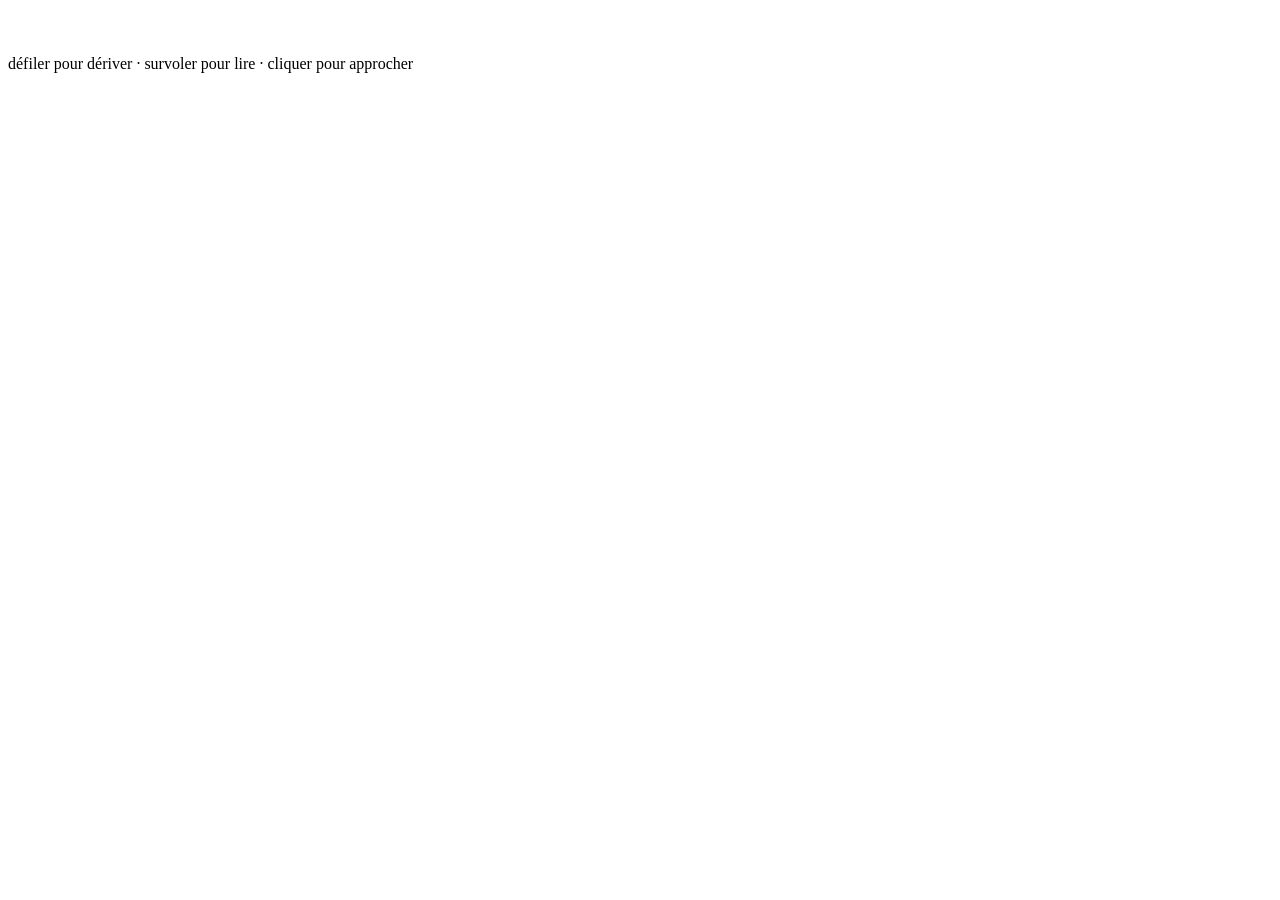
==== index.html @ cb18dd81 "Deploy static export to gh-pages Co-Authored-By: Claude Fable 5 <noreply@anthropic.com> Claude-Sessi" ====
<!DOCTYPE html><html lang="zh"><head><meta charSet="utf-8"/><meta name="viewport" content="width=device-width, initial-scale=1"/><link rel="stylesheet" href="/espace-semantique/_next/static/css/d3f685ac7aca8fc1.css" data-precedence="next"/><link rel="preload" as="script" fetchPriority="low" href="/espace-semantique/_next/static/chunks/webpack-f275b4e322c73167.js"/><script src="/espace-semantique/_next/static/chunks/fd9d1056-8ef33f5ef9456d1f.js" async=""></script><script src="/espace-semantique/_next/static/chunks/117-c351a0151c51074c.js" async=""></script><script src="/espace-semantique/_next/static/chunks/main-app-2d35749092e2e128.js" async=""></script><script src="/espace-semantique/_next/static/chunks/464-1c235c0758922bc3.js" async=""></script><script src="/espace-semantique/_next/static/chunks/app/page-64e7a3eca2fed14e.js" async=""></script><title>Espace Sémantique — Yuru Cui</title><meta name="description" content="崔裕茹的个人语义空间：法式复古未来主义的 3D 星云，学业、职场与 AI 实践悬浮为空间中的节点。"/><script src="/espace-semantique/_next/static/chunks/polyfills-42372ed130431b0a.js" noModule=""></script></head><body class="font-mono antialiased"><main class="fixed inset-0"><!--$!--><template data-dgst="BAILOUT_TO_CLIENT_SIDE_RENDERING"></template><!--/$--><div class="pointer-events-none fixed inset-0 z-20 select-none"><header class="absolute left-8 top-8" style="opacity:0;transform:translateY(-12px)"><h1 class="font-display text-xl tracking-vaste text-encre"></h1><p class="mt-2 font-mono text-[10px] tracking-air text-gris"> · Espace Sémantique</p></header><div class="absolute left-8 top-1/2 h-40 w-px -translate-y-1/2 bg-gris/25"><div class="w-px bg-encre/70 transition-[height] duration-300 ease-out" style="height:0%"></div></div><div class="absolute bottom-10 left-8"></div><nav class="pointer-events-auto absolute right-8 top-1/2 -translate-y-1/2"><ul class="flex flex-col items-end gap-7"></ul></nav><footer class="absolute bottom-10 left-1/2 -translate-x-1/2 text-center"><p class="font-display text-sm italic tracking-air text-gris"></p><p class="mt-4 font-mono text-[9px] uppercase tracking-vaste text-gris/70">défiler pour dériver · survoler pour lire · cliquer pour approcher</p><div class="mx-auto mt-4 hairline h-10"></div></footer><address class="pointer-events-auto absolute bottom-8 right-8 text-right not-italic" style="opacity:0"><p class="mt-1 space-x-4 font-mono text-[9px] tracking-air"></p></address></div></main><script src="/espace-semantique/_next/static/chunks/webpack-f275b4e322c73167.js" async=""></script><script>(self.__next_f=self.__next_f||[]).push([0]);self.__next_f.push([2,null])</script><script>self.__next_f.push([1,"1:HL[\"/espace-semantique/_next/static/css/d3f685ac7aca8fc1.css\",\"style\"]\n"])</script><script>self.__next_f.push([1,"2:I[2846,[],\"\"]\n5:I[4707,[],\"\"]\n6:I[6423,[],\"\"]\n8:I[1060,[],\"\"]\n9:[]\n0:[\"$\",\"$L2\",null,{\"buildId\":\"H1th6TQ-EmklzMHTpyM07\",\"assetPrefix\":\"/espace-semantique\",\"urlParts\":[\"\",\"\"],\"initialTree\":[\"\",{\"children\":[\"__PAGE__\",{}]},\"$undefined\",\"$undefined\",true],\"initialSeedData\":[\"\",{\"children\":[\"__PAGE__\",{},[[\"$L3\",\"$L4\",null],null],null]},[[[[\"$\",\"link\",\"0\",{\"rel\":\"stylesheet\",\"href\":\"/espace-semantique/_next/static/css/d3f685ac7aca8fc1.css\",\"precedence\":\"next\",\"crossOrigin\":\"$undefined\"}]],[\"$\",\"html\",null,{\"lang\":\"zh\",\"children\":[\"$\",\"body\",null,{\"className\":\"font-mono antialiased\",\"children\":[\"$\",\"$L5\",null,{\"parallelRouterKey\":\"children\",\"segmentPath\":[\"children\"],\"error\":\"$undefined\",\"errorStyles\":\"$undefined\",\"errorScripts\":\"$undefined\",\"template\":[\"$\",\"$L6\",null,{}],\"templateStyles\":\"$undefined\",\"templateScripts\":\"$undefined\",\"notFound\":[[\"$\",\"title\",null,{\"children\":\"404: This page could not be found.\"}],[\"$\",\"div\",null,{\"style\":{\"fontFamily\":\"system-ui,\\\"Segoe UI\\\",Roboto,Helvetica,Arial,sans-serif,\\\"Apple Color Emoji\\\",\\\"Segoe UI Emoji\\\"\",\"height\":\"100vh\",\"textAlign\":\"center\",\"display\":\"flex\",\"flexDirection\":\"column\",\"alignItems\":\"center\",\"justifyContent\":\"center\"},\"children\":[\"$\",\"div\",null,{\"children\":[[\"$\",\"style\",null,{\"dangerouslySetInnerHTML\":{\"__html\":\"body{color:#000;background:#fff;margin:0}.next-error-h1{border-right:1px solid rgba(0,0,0,.3)}@media (prefers-color-scheme:dark){body{color:#fff;background:#000}.next-error-h1{border-right:1px solid rgba(255,255,255,.3)}}\"}}],[\"$\",\"h1\",null,{\"className\":\"next-error-h1\",\"style\":{\"display\":\"inline-block\",\"margin\":\"0 20px 0 0\",\"padding\":\"0 23px 0 0\",\"fontSize\":24,\"fontWeight\":500,\"verticalAlign\":\"top\",\"lineHeight\":\"49px\"},\"children\":\"404\"}],[\"$\",\"div\",null,{\"style\":{\"display\":\"inline-block\"},\"children\":[\"$\",\"h2\",null,{\"style\":{\"fontSize\":14,\"fontWeight\":400,\"lineHeight\":\"49px\",\"margin\":0},\"children\":\"This page could not be found.\"}]}]]}]}]],\"notFoundStyles\":[]}]}]}]],null],null],\"couldBeIntercepted\":false,\"initialHead\":[null,\"$L7\"],\"globalErrorComponent\":"])</script><script>self.__next_f.push([1,"\"$8\",\"missingSlots\":\"$W9\"}]\n"])</script><script>self.__next_f.push([1,"a:I[6933,[\"464\",\"static/chunks/464-1c235c0758922bc3.js\",\"931\",\"static/chunks/app/page-64e7a3eca2fed14e.js\"],\"default\"]\n"])</script><script>self.__next_f.push([1,"4:[\"$\",\"$La\",null,{\"data\":{\"profile\":{\"name\":\"YURU CUI\",\"role\":\"Finance × Data × AI\",\"motto\":\"把履历放进一片语义星云\",\"email\":\"cytheria20021109@gmail.com\",\"linkedin\":\"https://linkedin.com/in/yuru-cui-677013296\",\"location\":\"Birmingham, UK · 青岛\"},\"sections\":[{\"id\":\"etudes\",\"index\":1,\"nom\":\"Études\",\"titre\":\"学业履历\",\"tagline\":\"从迪拜到伯明翰的坐标\",\"center\":[0,0,-6]},{\"id\":\"carriere\",\"index\":2,\"nom\":\"Parcours\",\"titre\":\"职场履历\",\"tagline\":\"财务 · 客户 · 投资的轨迹\",\"center\":[0.6,0.2,-22]},{\"id\":\"intelligence\",\"index\":3,\"nom\":\"Intelligence\",\"titre\":\"AI 应用\",\"tagline\":\"与模型协作的实践\",\"center\":[-0.4,0.3,-38]}],\"nodes\":[{\"id\":\"edu-master\",\"section\":\"etudes\",\"title\":\"硕士 · 伯明翰大学\",\"subtitle\":\"MSc International Business · Birmingham, UK\",\"period\":\"2025.09 – 2026.11\",\"details\":[\"预期以 Distinction 学位毕业，GPA 3.9\",\"International Business Data Analytics 71.9%（SQL · 数据可视化）\",\"Governance and Global Strategy 75% · International Strategy 75.9%\",\"以 Porter 五力、PESTEL、蓝海等战略框架完成跨国企业真实咨询案例\"],\"tags\":[\"Distinction\",\"国际商务\",\"数据分析\"],\"position\":[-2.2,0.9,-7.5],\"weight\":0.72},{\"id\":\"edu-bachelor\",\"section\":\"etudes\",\"title\":\"本科 · 伯明翰大学迪拜校区\",\"subtitle\":\"BSc Accounting and Finance (Hons) · Dubai, UAE\",\"period\":\"2021.09 – 2025.06\",\"details\":[\"会计与金融荣誉理学学士\",\"核心课程：高级公司金融、财务报告、审计、管理会计\",\"四年跨文化校园：在中东完成全英文商科训练\"],\"tags\":[\"会计\",\"金融\",\"跨文化\"],\"position\":[1.9,1.1,-9.2],\"weight\":0.64},{\"id\":\"edu-acca\",\"section\":\"etudes\",\"title\":\"ACCA · 职业资格\",\"subtitle\":\"10/13 门已通过 · 含 SBL 战略商业领袖\",\"period\":\"进行中\",\"details\":[\"已通过 10/13 门科目，包括 Strategic Business Leader (SBL)\",\"CFI 公司金融基础 · 财务分析与建模认证\",\"Excel 高级建模 · SQL · Bloomberg 终端\"],\"tags\":[\"ACCA\",\"CFI\",\"财务建模\"],\"position\":[0.4,-1.2,-10.6],\"weight\":0.56},{\"id\":\"edu-ambassador\",\"section\":\"etudes\",\"title\":\"学生大使 · 伯明翰大学\",\"subtitle\":\"内容策略 · 跨文化沟通\",\"period\":\"2026.01 – 至今\",\"details\":[\"独立策划并执行校方直播：脚本、制作到实时互动，单场稳定新增 500+ 关注\",\"线上开放日单场受众 1.4 万+、互动量 2.4 万+\",\"代表校方参与 20+ 国家/地区的国际招募活动，每周解答 50+ 咨询\"],\"tags\":[\"直播运营\",\"内容策略\"],\"position\":[-1.4,-0.5,-12],\"weight\":0.5},{\"id\":\"job-tricor\",\"section\":\"carriere\",\"title\":\"卓佳集团 Tricor Group\",\"subtitle\":\"会计与运营助理 · 北京\",\"period\":\"2024.06 – 2024.09\",\"details\":[\"承接 100+ 企业客户、3 个区域办公室的月度财务数据处理与对账\",\"为高级管理层搭建并维护 KPI 可视化仪表盘，将原始账目转化为决策依据\",\"重塑标准化对账 SOP，数据处理效率提升 20%，客户满意度 95%+\",\"高峰期发现 OA 系统关键故障：统筹 IT / 财务 / 运营三方设计应急工作流，实现零中断\"],\"tags\":[\"财务对账\",\"流程优化\",\"跨团队协作\"],\"position\":[-1.7999999999999998,1,-23.2],\"weight\":0.7},{\"id\":\"job-picc\",\"section\":\"carriere\",\"title\":\"中国人保财险 PICC\",\"subtitle\":\"市场与客户拓展实习生 · 青岛\",\"period\":\"2023.06 – 2023.08\",\"details\":[\"日均 300+ 客户外呼，销售转化率位列公司前 3%（成交率 10%）\",\"拆解细分客群购买行为，输出差异化精准营销策略，被公司采纳为最佳实践\",\"活动运营成本降低 15%，满意度维持 90%+，重点客户续保率达 30%\",\"独立负责年终客户活动端到端管理：预算、资源协调、现场落地\"],\"tags\":[\"客户策略\",\"销售转化\",\"活动统筹\"],\"position\":[2.7,-0.39999999999999997,-25],\"weight\":0.62},{\"id\":\"job-citic\",\"section\":\"carriere\",\"title\":\"中信证券「新财富」夏令营\",\"subtitle\":\"股票研究与组合策略 · 团队负责人\",\"period\":\"2021.07\",\"details\":[\"以模拟 ¥1000 万私行资金为高净值客户设计公募 + 股票组合策略\",\"带领 5 人团队完成结构化投资路演，在全部参赛组中排名第一\",\"深入分析中国私人财富行业，按信托与流动性偏好输出客户分层配置方案\"],\"tags\":[\"股票研究\",\"组合构建\",\"路演第一\"],\"position\":[0,1.5999999999999999,-26.8],\"weight\":0.6},{\"id\":\"job-investing\",\"section\":\"carriere\",\"title\":\"个人投资 · A 股与美股\",\"subtitle\":\"四年实盘 · 自建行业动量追踪器\",\"period\":\"2021 – 至今\",\"details\":[\"4+ 年横跨中美市场的个人股票投资，年化收益 10–15%\",\"自建行业板块动量追踪体系，辅助仓位与节奏决策\",\"持续关注消费金融中的 ESG 议题与市场动力学\"],\"tags\":[\"实盘投资\",\"动量模型\",\"ESG\"],\"position\":[1.5,-1.1,-28.2],\"weight\":0.54},{\"id\":\"job-consulting\",\"section\":\"carriere\",\"title\":\"独立学术咨询\",\"subtitle\":\"硕士论文指导 · 远程\",\"period\":\"2025.05 – 2025.08\",\"details\":[\"指导硕士生完成抖音直播电商的内容设计与用户体验研究\",\"提供研究框架、视觉语法与平台逻辑理论建议，论文以原创性与深度胜出\"],\"tags\":[\"研究方法\",\"直播电商\"],\"position\":[-1.2000000000000002,0,-29.4],\"weight\":0.46},{\"id\":\"ai-gateway\",\"section\":\"intelligence\",\"title\":\"多模型协作网关\",\"subtitle\":\"Cherry Studio · API 集成\",\"period\":\"长期实践\",\"details\":[\"独立部署并配置多模型协作网关，按任务在多个 LLM 之间路由\",\"建立高密度信息处理的决策流工作站，支撑全数字化文档管理体系\",\"形成个人的模型选型逻辑：能力、成本与场景的三维权衡\"],\"tags\":[\"LLM\",\"Cherry Studio\",\"多模型\"],\"position\":[-2.4,1.3,-39.4],\"weight\":0.68},{\"id\":\"ai-workflow\",\"section\":\"intelligence\",\"title\":\"自动化工作流\",\"subtitle\":\"AI workflow design · 流程再造\",\"period\":\"持续迭代\",\"details\":[\"以 AI 工作流替代手工环节：自动化原型验证 → 流程固化\",\"在卓佳的对账实践中识别手工瓶颈，形成「先诊断、再自动化」的方法论\",\"数字化 campaign 策略：数据追踪 → 分群 → 内容分发的闭环\"],\"tags\":[\"Automation\",\"流程再造\"],\"position\":[1.4,0.7,-41.4],\"weight\":0.6},{\"id\":\"ai-content\",\"section\":\"intelligence\",\"title\":\"AI 辅助内容生产\",\"subtitle\":\"直播脚本 · 视频剪辑\",\"period\":\"2026 – 至今\",\"details\":[\"以 Cherry Studio 与 API 集成探索 AI 辅助的视频剪辑与脚本优化\",\"应用于校方直播 campaign：从脚本生成到投放策略的 AI 协作链路\",\"单场直播稳定新增 500+ 关注的内容方法论\"],\"tags\":[\"内容生产\",\"直播\"],\"position\":[-0.2,-0.8,-43.2],\"weight\":0.56},{\"id\":\"ai-dev\",\"section\":\"intelligence\",\"title\":\"AI 辅助开发\",\"subtitle\":\"Claude Code · GitHub · Prompt Engineering\",\"period\":\"进行中\",\"details\":[\"与 Claude Code 结对搭建本站：Next.js + React Three Fiber 的 3D 语义空间\",\"结构化 Prompt 设计：把抽象美学词汇翻译为可执行的工程语言\",\"GitHub 全流程管理：分支、提交与持续迭代\"],\"tags\":[\"Claude Code\",\"Prompt\",\"本站\"],\"position\":[-1.6,0.5,-44.8],\"weight\":0.58},{\"id\":\"ai-finance\",\"section\":\"intelligence\",\"title\":\"AI × 金融的交汇\",\"subtitle\":\"Fintech · AI 增强财务分析\",\"period\":\"方向\",\"details\":[\"在课程中探索 AI 驱动的商业决策框架，应用于真实国际商务案例\",\"目标坐标：金融科技产品策略 · AI 增强财务分析 · 数字化转型咨询\",\"相信下一代分析师的工作台：Bloomberg 在左，LLM 在右\"],\"tags\":[\"Fintech\",\"数字化转型\"],\"position\":[0.6,1.8,-45.8],\"weight\":0.5}]}}]\n"])</script><script>self.__next_f.push([1,"7:[[\"$\",\"meta\",\"0\",{\"name\":\"viewport\",\"content\":\"width=device-width, initial-scale=1\"}],[\"$\",\"meta\",\"1\",{\"charSet\":\"utf-8\"}],[\"$\",\"title\",\"2\",{\"children\":\"Espace Sémantique — Yuru Cui\"}],[\"$\",\"meta\",\"3\",{\"name\":\"description\",\"content\":\"崔裕茹的个人语义空间：法式复古未来主义的 3D 星云，学业、职场与 AI 实践悬浮为空间中的节点。\"}]]\n3:null\n"])</script></body></html>
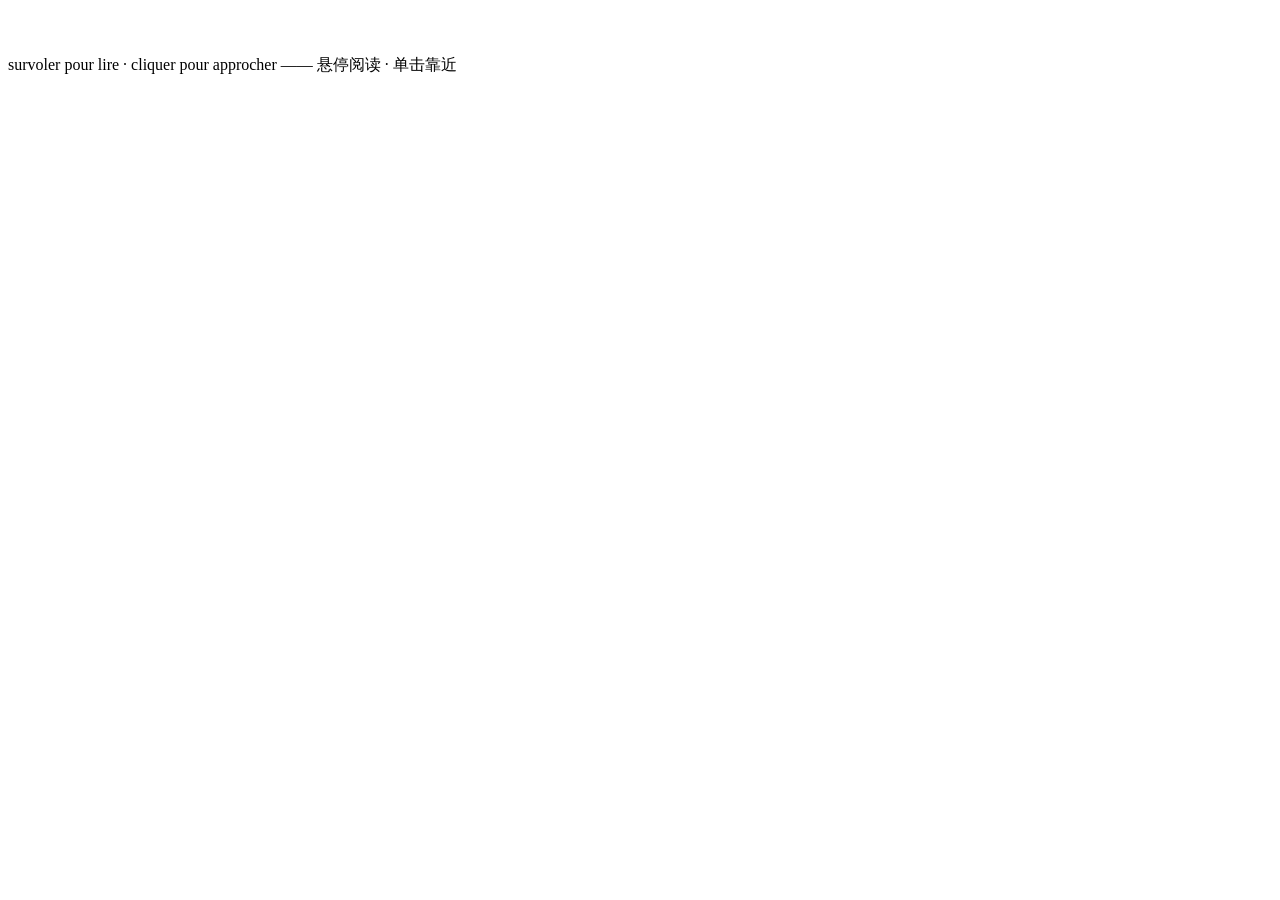
==== commit c05a0e8b: "deploy: 30dbf4977fc69662abb9169e157cce6f510174fc" ====
--- a/index.html
+++ b/index.html
@@ -1 +1 @@
-<!DOCTYPE html><html lang="zh"><head><meta charSet="utf-8"/><meta name="viewport" content="width=device-width, initial-scale=1"/><link rel="stylesheet" href="/espace-semantique/_next/static/css/d3f685ac7aca8fc1.css" data-precedence="next"/><link rel="preload" as="script" fetchPriority="low" href="/espace-semantique/_next/static/chunks/webpack-f275b4e322c73167.js"/><script src="/espace-semantique/_next/static/chunks/fd9d1056-8ef33f5ef9456d1f.js" async=""></script><script src="/espace-semantique/_next/static/chunks/117-c351a0151c51074c.js" async=""></script><script src="/espace-semantique/_next/static/chunks/main-app-2d35749092e2e128.js" async=""></script><script src="/espace-semantique/_next/static/chunks/464-1c235c0758922bc3.js" async=""></script><script src="/espace-semantique/_next/static/chunks/app/page-64e7a3eca2fed14e.js" async=""></script><title>Espace Sémantique — Yuru Cui</title><meta name="description" content="崔裕茹的个人语义空间：法式复古未来主义的 3D 星云，学业、职场与 AI 实践悬浮为空间中的节点。"/><script src="/espace-semantique/_next/static/chunks/polyfills-42372ed130431b0a.js" noModule=""></script></head><body class="font-mono antialiased"><main class="fixed inset-0"><!--$!--><template data-dgst="BAILOUT_TO_CLIENT_SIDE_RENDERING"></template><!--/$--><div class="pointer-events-none fixed inset-0 z-20 select-none"><header class="absolute left-8 top-8" style="opacity:0;transform:translateY(-12px)"><h1 class="font-display text-xl tracking-vaste text-encre"></h1><p class="mt-2 font-mono text-[10px] tracking-air text-gris"> · Espace Sémantique</p></header><div class="absolute left-8 top-1/2 h-40 w-px -translate-y-1/2 bg-gris/25"><div class="w-px bg-encre/70 transition-[height] duration-300 ease-out" style="height:0%"></div></div><div class="absolute bottom-10 left-8"></div><nav class="pointer-events-auto absolute right-8 top-1/2 -translate-y-1/2"><ul class="flex flex-col items-end gap-7"></ul></nav><footer class="absolute bottom-10 left-1/2 -translate-x-1/2 text-center"><p class="font-display text-sm italic tracking-air text-gris"></p><p class="mt-4 font-mono text-[9px] uppercase tracking-vaste text-gris/70">défiler pour dériver · survoler pour lire · cliquer pour approcher</p><div class="mx-auto mt-4 hairline h-10"></div></footer><address class="pointer-events-auto absolute bottom-8 right-8 text-right not-italic" style="opacity:0"><p class="mt-1 space-x-4 font-mono text-[9px] tracking-air"></p></address></div></main><script src="/espace-semantique/_next/static/chunks/webpack-f275b4e322c73167.js" async=""></script><script>(self.__next_f=self.__next_f||[]).push([0]);self.__next_f.push([2,null])</script><script>self.__next_f.push([1,"1:HL[\"/espace-semantique/_next/static/css/d3f685ac7aca8fc1.css\",\"style\"]\n"])</script><script>self.__next_f.push([1,"2:I[2846,[],\"\"]\n5:I[4707,[],\"\"]\n6:I[6423,[],\"\"]\n8:I[1060,[],\"\"]\n9:[]\n0:[\"$\",\"$L2\",null,{\"buildId\":\"H1th6TQ-EmklzMHTpyM07\",\"assetPrefix\":\"/espace-semantique\",\"urlParts\":[\"\",\"\"],\"initialTree\":[\"\",{\"children\":[\"__PAGE__\",{}]},\"$undefined\",\"$undefined\",true],\"initialSeedData\":[\"\",{\"children\":[\"__PAGE__\",{},[[\"$L3\",\"$L4\",null],null],null]},[[[[\"$\",\"link\",\"0\",{\"rel\":\"stylesheet\",\"href\":\"/espace-semantique/_next/static/css/d3f685ac7aca8fc1.css\",\"precedence\":\"next\",\"crossOrigin\":\"$undefined\"}]],[\"$\",\"html\",null,{\"lang\":\"zh\",\"children\":[\"$\",\"body\",null,{\"className\":\"font-mono antialiased\",\"children\":[\"$\",\"$L5\",null,{\"parallelRouterKey\":\"children\",\"segmentPath\":[\"children\"],\"error\":\"$undefined\",\"errorStyles\":\"$undefined\",\"errorScripts\":\"$undefined\",\"template\":[\"$\",\"$L6\",null,{}],\"templateStyles\":\"$undefined\",\"templateScripts\":\"$undefined\",\"notFound\":[[\"$\",\"title\",null,{\"children\":\"404: This page could not be found.\"}],[\"$\",\"div\",null,{\"style\":{\"fontFamily\":\"system-ui,\\\"Segoe UI\\\",Roboto,Helvetica,Arial,sans-serif,\\\"Apple Color Emoji\\\",\\\"Segoe UI Emoji\\\"\",\"height\":\"100vh\",\"textAlign\":\"center\",\"display\":\"flex\",\"flexDirection\":\"column\",\"alignItems\":\"center\",\"justifyContent\":\"center\"},\"children\":[\"$\",\"div\",null,{\"children\":[[\"$\",\"style\",null,{\"dangerouslySetInnerHTML\":{\"__html\":\"body{color:#000;background:#fff;margin:0}.next-error-h1{border-right:1px solid rgba(0,0,0,.3)}@media (prefers-color-scheme:dark){body{color:#fff;background:#000}.next-error-h1{border-right:1px solid rgba(255,255,255,.3)}}\"}}],[\"$\",\"h1\",null,{\"className\":\"next-error-h1\",\"style\":{\"display\":\"inline-block\",\"margin\":\"0 20px 0 0\",\"padding\":\"0 23px 0 0\",\"fontSize\":24,\"fontWeight\":500,\"verticalAlign\":\"top\",\"lineHeight\":\"49px\"},\"children\":\"404\"}],[\"$\",\"div\",null,{\"style\":{\"display\":\"inline-block\"},\"children\":[\"$\",\"h2\",null,{\"style\":{\"fontSize\":14,\"fontWeight\":400,\"lineHeight\":\"49px\",\"margin\":0},\"children\":\"This page could not be found.\"}]}]]}]}]],\"notFoundStyles\":[]}]}]}]],null],null],\"couldBeIntercepted\":false,\"initialHead\":[null,\"$L7\"],\"globalErrorComponent\":"])</script><script>self.__next_f.push([1,"\"$8\",\"missingSlots\":\"$W9\"}]\n"])</script><script>self.__next_f.push([1,"a:I[6933,[\"464\",\"static/chunks/464-1c235c0758922bc3.js\",\"931\",\"static/chunks/app/page-64e7a3eca2fed14e.js\"],\"default\"]\n"])</script><script>self.__next_f.push([1,"4:[\"$\",\"$La\",null,{\"data\":{\"profile\":{\"name\":\"YURU CUI\",\"role\":\"Finance × Data × AI\",\"motto\":\"把履历放进一片语义星云\",\"email\":\"cytheria20021109@gmail.com\",\"linkedin\":\"https://linkedin.com/in/yuru-cui-677013296\",\"location\":\"Birmingham, UK · 青岛\"},\"sections\":[{\"id\":\"etudes\",\"index\":1,\"nom\":\"Études\",\"titre\":\"学业履历\",\"tagline\":\"从迪拜到伯明翰的坐标\",\"center\":[0,0,-6]},{\"id\":\"carriere\",\"index\":2,\"nom\":\"Parcours\",\"titre\":\"职场履历\",\"tagline\":\"财务 · 客户 · 投资的轨迹\",\"center\":[0.6,0.2,-22]},{\"id\":\"intelligence\",\"index\":3,\"nom\":\"Intelligence\",\"titre\":\"AI 应用\",\"tagline\":\"与模型协作的实践\",\"center\":[-0.4,0.3,-38]}],\"nodes\":[{\"id\":\"edu-master\",\"section\":\"etudes\",\"title\":\"硕士 · 伯明翰大学\",\"subtitle\":\"MSc International Business · Birmingham, UK\",\"period\":\"2025.09 – 2026.11\",\"details\":[\"预期以 Distinction 学位毕业，GPA 3.9\",\"International Business Data Analytics 71.9%（SQL · 数据可视化）\",\"Governance and Global Strategy 75% · International Strategy 75.9%\",\"以 Porter 五力、PESTEL、蓝海等战略框架完成跨国企业真实咨询案例\"],\"tags\":[\"Distinction\",\"国际商务\",\"数据分析\"],\"position\":[-2.2,0.9,-7.5],\"weight\":0.72},{\"id\":\"edu-bachelor\",\"section\":\"etudes\",\"title\":\"本科 · 伯明翰大学迪拜校区\",\"subtitle\":\"BSc Accounting and Finance (Hons) · Dubai, UAE\",\"period\":\"2021.09 – 2025.06\",\"details\":[\"会计与金融荣誉理学学士\",\"核心课程：高级公司金融、财务报告、审计、管理会计\",\"四年跨文化校园：在中东完成全英文商科训练\"],\"tags\":[\"会计\",\"金融\",\"跨文化\"],\"position\":[1.9,1.1,-9.2],\"weight\":0.64},{\"id\":\"edu-acca\",\"section\":\"etudes\",\"title\":\"ACCA · 职业资格\",\"subtitle\":\"10/13 门已通过 · 含 SBL 战略商业领袖\",\"period\":\"进行中\",\"details\":[\"已通过 10/13 门科目，包括 Strategic Business Leader (SBL)\",\"CFI 公司金融基础 · 财务分析与建模认证\",\"Excel 高级建模 · SQL · Bloomberg 终端\"],\"tags\":[\"ACCA\",\"CFI\",\"财务建模\"],\"position\":[0.4,-1.2,-10.6],\"weight\":0.56},{\"id\":\"edu-ambassador\",\"section\":\"etudes\",\"title\":\"学生大使 · 伯明翰大学\",\"subtitle\":\"内容策略 · 跨文化沟通\",\"period\":\"2026.01 – 至今\",\"details\":[\"独立策划并执行校方直播：脚本、制作到实时互动，单场稳定新增 500+ 关注\",\"线上开放日单场受众 1.4 万+、互动量 2.4 万+\",\"代表校方参与 20+ 国家/地区的国际招募活动，每周解答 50+ 咨询\"],\"tags\":[\"直播运营\",\"内容策略\"],\"position\":[-1.4,-0.5,-12],\"weight\":0.5},{\"id\":\"job-tricor\",\"section\":\"carriere\",\"title\":\"卓佳集团 Tricor Group\",\"subtitle\":\"会计与运营助理 · 北京\",\"period\":\"2024.06 – 2024.09\",\"details\":[\"承接 100+ 企业客户、3 个区域办公室的月度财务数据处理与对账\",\"为高级管理层搭建并维护 KPI 可视化仪表盘，将原始账目转化为决策依据\",\"重塑标准化对账 SOP，数据处理效率提升 20%，客户满意度 95%+\",\"高峰期发现 OA 系统关键故障：统筹 IT / 财务 / 运营三方设计应急工作流，实现零中断\"],\"tags\":[\"财务对账\",\"流程优化\",\"跨团队协作\"],\"position\":[-1.7999999999999998,1,-23.2],\"weight\":0.7},{\"id\":\"job-picc\",\"section\":\"carriere\",\"title\":\"中国人保财险 PICC\",\"subtitle\":\"市场与客户拓展实习生 · 青岛\",\"period\":\"2023.06 – 2023.08\",\"details\":[\"日均 300+ 客户外呼，销售转化率位列公司前 3%（成交率 10%）\",\"拆解细分客群购买行为，输出差异化精准营销策略，被公司采纳为最佳实践\",\"活动运营成本降低 15%，满意度维持 90%+，重点客户续保率达 30%\",\"独立负责年终客户活动端到端管理：预算、资源协调、现场落地\"],\"tags\":[\"客户策略\",\"销售转化\",\"活动统筹\"],\"position\":[2.7,-0.39999999999999997,-25],\"weight\":0.62},{\"id\":\"job-citic\",\"section\":\"carriere\",\"title\":\"中信证券「新财富」夏令营\",\"subtitle\":\"股票研究与组合策略 · 团队负责人\",\"period\":\"2021.07\",\"details\":[\"以模拟 ¥1000 万私行资金为高净值客户设计公募 + 股票组合策略\",\"带领 5 人团队完成结构化投资路演，在全部参赛组中排名第一\",\"深入分析中国私人财富行业，按信托与流动性偏好输出客户分层配置方案\"],\"tags\":[\"股票研究\",\"组合构建\",\"路演第一\"],\"position\":[0,1.5999999999999999,-26.8],\"weight\":0.6},{\"id\":\"job-investing\",\"section\":\"carriere\",\"title\":\"个人投资 · A 股与美股\",\"subtitle\":\"四年实盘 · 自建行业动量追踪器\",\"period\":\"2021 – 至今\",\"details\":[\"4+ 年横跨中美市场的个人股票投资，年化收益 10–15%\",\"自建行业板块动量追踪体系，辅助仓位与节奏决策\",\"持续关注消费金融中的 ESG 议题与市场动力学\"],\"tags\":[\"实盘投资\",\"动量模型\",\"ESG\"],\"position\":[1.5,-1.1,-28.2],\"weight\":0.54},{\"id\":\"job-consulting\",\"section\":\"carriere\",\"title\":\"独立学术咨询\",\"subtitle\":\"硕士论文指导 · 远程\",\"period\":\"2025.05 – 2025.08\",\"details\":[\"指导硕士生完成抖音直播电商的内容设计与用户体验研究\",\"提供研究框架、视觉语法与平台逻辑理论建议，论文以原创性与深度胜出\"],\"tags\":[\"研究方法\",\"直播电商\"],\"position\":[-1.2000000000000002,0,-29.4],\"weight\":0.46},{\"id\":\"ai-gateway\",\"section\":\"intelligence\",\"title\":\"多模型协作网关\",\"subtitle\":\"Cherry Studio · API 集成\",\"period\":\"长期实践\",\"details\":[\"独立部署并配置多模型协作网关，按任务在多个 LLM 之间路由\",\"建立高密度信息处理的决策流工作站，支撑全数字化文档管理体系\",\"形成个人的模型选型逻辑：能力、成本与场景的三维权衡\"],\"tags\":[\"LLM\",\"Cherry Studio\",\"多模型\"],\"position\":[-2.4,1.3,-39.4],\"weight\":0.68},{\"id\":\"ai-workflow\",\"section\":\"intelligence\",\"title\":\"自动化工作流\",\"subtitle\":\"AI workflow design · 流程再造\",\"period\":\"持续迭代\",\"details\":[\"以 AI 工作流替代手工环节：自动化原型验证 → 流程固化\",\"在卓佳的对账实践中识别手工瓶颈，形成「先诊断、再自动化」的方法论\",\"数字化 campaign 策略：数据追踪 → 分群 → 内容分发的闭环\"],\"tags\":[\"Automation\",\"流程再造\"],\"position\":[1.4,0.7,-41.4],\"weight\":0.6},{\"id\":\"ai-content\",\"section\":\"intelligence\",\"title\":\"AI 辅助内容生产\",\"subtitle\":\"直播脚本 · 视频剪辑\",\"period\":\"2026 – 至今\",\"details\":[\"以 Cherry Studio 与 API 集成探索 AI 辅助的视频剪辑与脚本优化\",\"应用于校方直播 campaign：从脚本生成到投放策略的 AI 协作链路\",\"单场直播稳定新增 500+ 关注的内容方法论\"],\"tags\":[\"内容生产\",\"直播\"],\"position\":[-0.2,-0.8,-43.2],\"weight\":0.56},{\"id\":\"ai-dev\",\"section\":\"intelligence\",\"title\":\"AI 辅助开发\",\"subtitle\":\"Claude Code · GitHub · Prompt Engineering\",\"period\":\"进行中\",\"details\":[\"与 Claude Code 结对搭建本站：Next.js + React Three Fiber 的 3D 语义空间\",\"结构化 Prompt 设计：把抽象美学词汇翻译为可执行的工程语言\",\"GitHub 全流程管理：分支、提交与持续迭代\"],\"tags\":[\"Claude Code\",\"Prompt\",\"本站\"],\"position\":[-1.6,0.5,-44.8],\"weight\":0.58},{\"id\":\"ai-finance\",\"section\":\"intelligence\",\"title\":\"AI × 金融的交汇\",\"subtitle\":\"Fintech · AI 增强财务分析\",\"period\":\"方向\",\"details\":[\"在课程中探索 AI 驱动的商业决策框架，应用于真实国际商务案例\",\"目标坐标：金融科技产品策略 · AI 增强财务分析 · 数字化转型咨询\",\"相信下一代分析师的工作台：Bloomberg 在左，LLM 在右\"],\"tags\":[\"Fintech\",\"数字化转型\"],\"position\":[0.6,1.8,-45.8],\"weight\":0.5}]}}]\n"])</script><script>self.__next_f.push([1,"7:[[\"$\",\"meta\",\"0\",{\"name\":\"viewport\",\"content\":\"width=device-width, initial-scale=1\"}],[\"$\",\"meta\",\"1\",{\"charSet\":\"utf-8\"}],[\"$\",\"title\",\"2\",{\"children\":\"Espace Sémantique — Yuru Cui\"}],[\"$\",\"meta\",\"3\",{\"name\":\"description\",\"content\":\"崔裕茹的个人语义空间：法式复古未来主义的 3D 星云，学业、职场与 AI 实践悬浮为空间中的节点。\"}]]\n3:null\n"])</script></body></html>+<!DOCTYPE html><html lang="zh"><head><meta charSet="utf-8"/><meta name="viewport" content="width=device-width, initial-scale=1"/><link rel="stylesheet" href="/espace-semantique/_next/static/css/ffd69e820c3857c9.css" data-precedence="next"/><link rel="preload" as="script" fetchPriority="low" href="/espace-semantique/_next/static/chunks/webpack-4c7f44214d10cdc6.js"/><script src="/espace-semantique/_next/static/chunks/fd9d1056-8ef33f5ef9456d1f.js" async=""></script><script src="/espace-semantique/_next/static/chunks/117-c351a0151c51074c.js" async=""></script><script src="/espace-semantique/_next/static/chunks/main-app-eb8b961878a58f4c.js" async=""></script><script src="/espace-semantique/_next/static/chunks/464-1c235c0758922bc3.js" async=""></script><script src="/espace-semantique/_next/static/chunks/app/page-7717b5996c78b7de.js" async=""></script><title>Espace Sémantique — Yuru Cui</title><meta name="description" content="崔裕茹的个人语义空间：法式复古未来主义的 3D 星云，学业、职场与 AI 实践悬浮为空间中的节点。"/><script src="/espace-semantique/_next/static/chunks/polyfills-42372ed130431b0a.js" noModule=""></script></head><body class="font-mono antialiased"><main class="fixed inset-0"><!--$!--><template data-dgst="BAILOUT_TO_CLIENT_SIDE_RENDERING"></template><!--/$--><div class="pointer-events-none fixed inset-0 z-20 select-none"><header class="absolute left-8 top-8 transition-opacity duration-700" style="opacity:0"><h1 class="font-display text-2xl tracking-vaste text-encre"></h1><p class="mt-2 font-mono text-[10px] tracking-air text-gris"> · Espace Sémantique</p></header><div class="absolute left-8 top-1/2 h-40 w-px -translate-y-1/2 bg-gris/25"><div class="w-px bg-encre/70 transition-[height] duration-300 ease-out" style="height:0%"></div></div><div class="absolute bottom-10 left-8"></div><nav class="pointer-events-auto absolute right-8 top-1/2 -translate-y-1/2"><ul class="flex flex-col items-end gap-7"></ul></nav><footer class="absolute bottom-10 left-1/2 -translate-x-1/2 text-center"><p class="font-mono text-[9px] uppercase tracking-vaste text-gris/60">survoler pour lire · cliquer pour approcher —— 悬停阅读 · 单击靠近</p></footer><address class="pointer-events-auto absolute bottom-8 right-8 text-right not-italic" style="opacity:0"><p class="mt-1 space-x-4 font-mono text-[9px] tracking-air"></p></address></div></main><script src="/espace-semantique/_next/static/chunks/webpack-4c7f44214d10cdc6.js" async=""></script><script>(self.__next_f=self.__next_f||[]).push([0]);self.__next_f.push([2,null])</script><script>self.__next_f.push([1,"1:HL[\"/espace-semantique/_next/static/css/ffd69e820c3857c9.css\",\"style\"]\n"])</script><script>self.__next_f.push([1,"2:I[2846,[],\"\"]\n5:I[4707,[],\"\"]\n6:I[6423,[],\"\"]\n8:I[1060,[],\"\"]\n9:[]\n0:[\"$\",\"$L2\",null,{\"buildId\":\"nfKH5dN1erY04SLGu2-by\",\"assetPrefix\":\"/espace-semantique\",\"urlParts\":[\"\",\"\"],\"initialTree\":[\"\",{\"children\":[\"__PAGE__\",{}]},\"$undefined\",\"$undefined\",true],\"initialSeedData\":[\"\",{\"children\":[\"__PAGE__\",{},[[\"$L3\",\"$L4\",null],null],null]},[[[[\"$\",\"link\",\"0\",{\"rel\":\"stylesheet\",\"href\":\"/espace-semantique/_next/static/css/ffd69e820c3857c9.css\",\"precedence\":\"next\",\"crossOrigin\":\"$undefined\"}]],[\"$\",\"html\",null,{\"lang\":\"zh\",\"children\":[\"$\",\"body\",null,{\"className\":\"font-mono antialiased\",\"children\":[\"$\",\"$L5\",null,{\"parallelRouterKey\":\"children\",\"segmentPath\":[\"children\"],\"error\":\"$undefined\",\"errorStyles\":\"$undefined\",\"errorScripts\":\"$undefined\",\"template\":[\"$\",\"$L6\",null,{}],\"templateStyles\":\"$undefined\",\"templateScripts\":\"$undefined\",\"notFound\":[[\"$\",\"title\",null,{\"children\":\"404: This page could not be found.\"}],[\"$\",\"div\",null,{\"style\":{\"fontFamily\":\"system-ui,\\\"Segoe UI\\\",Roboto,Helvetica,Arial,sans-serif,\\\"Apple Color Emoji\\\",\\\"Segoe UI Emoji\\\"\",\"height\":\"100vh\",\"textAlign\":\"center\",\"display\":\"flex\",\"flexDirection\":\"column\",\"alignItems\":\"center\",\"justifyContent\":\"center\"},\"children\":[\"$\",\"div\",null,{\"children\":[[\"$\",\"style\",null,{\"dangerouslySetInnerHTML\":{\"__html\":\"body{color:#000;background:#fff;margin:0}.next-error-h1{border-right:1px solid rgba(0,0,0,.3)}@media (prefers-color-scheme:dark){body{color:#fff;background:#000}.next-error-h1{border-right:1px solid rgba(255,255,255,.3)}}\"}}],[\"$\",\"h1\",null,{\"className\":\"next-error-h1\",\"style\":{\"display\":\"inline-block\",\"margin\":\"0 20px 0 0\",\"padding\":\"0 23px 0 0\",\"fontSize\":24,\"fontWeight\":500,\"verticalAlign\":\"top\",\"lineHeight\":\"49px\"},\"children\":\"404\"}],[\"$\",\"div\",null,{\"style\":{\"display\":\"inline-block\"},\"children\":[\"$\",\"h2\",null,{\"style\":{\"fontSize\":14,\"fontWeight\":400,\"lineHeight\":\"49px\",\"margin\":0},\"children\":\"This page could not be found.\"}]}]]}]}]],\"notFoundStyles\":[]}]}]}]],null],null],\"couldBeIntercepted\":false,\"initialHead\":[null,\"$L7\"],\"globalErrorComponent\":"])</script><script>self.__next_f.push([1,"\"$8\",\"missingSlots\":\"$W9\"}]\n"])</script><script>self.__next_f.push([1,"a:I[2828,[\"464\",\"static/chunks/464-1c235c0758922bc3.js\",\"931\",\"static/chunks/app/page-7717b5996c78b7de.js\"],\"default\"]\n"])</script><script>self.__next_f.push([1,"4:[\"$\",\"$La\",null,{\"data\":{\"profile\":{\"name\":\"YURU CUI\",\"role\":\"Finance × Data × AI\",\"motto\":\"把履历放进一片语义星云\",\"statement\":\"会计与金融打底、数据与 AI 作杠杆的国际商务硕士生。我把可信的数字、真实的业务与自动化的流程连成一条路 —— 通向金融与技术的交汇处。\",\"anchors\":[{\"value\":\"ACCA 10/13\",\"label\":\"已通过科目 · 含战略商业领袖 SBL\"},{\"value\":\"10–15%\",\"label\":\"四年中美市场个人实盘 · 年化收益\"},{\"value\":\"+20%\",\"label\":\"卓佳集团对账流程 · 效率提升\"}],\"email\":\"cytheria20021109@gmail.com\",\"linkedin\":\"https://linkedin.com/in/yuru-cui-677013296\",\"location\":\"Birmingham, UK · 青岛\"},\"sections\":[{\"id\":\"etudes\",\"index\":1,\"nom\":\"Études\",\"titre\":\"学业履历\",\"tagline\":\"从迪拜到伯明翰的坐标\",\"these\":\"数字要先可信 —— 会计与金融给我的第一课，在三个国家的课堂上完成。\",\"center\":[0,0,-6]},{\"id\":\"carriere\",\"index\":2,\"nom\":\"Parcours\",\"titre\":\"职场履历\",\"tagline\":\"财务 · 客户 · 投资的轨迹\",\"these\":\"把可信的数字变成决策，把决策落进业务 —— 每段经历都有可量化的答卷。\",\"center\":[0.6,0.2,-22]},{\"id\":\"intelligence\",\"index\":3,\"nom\":\"Intelligence\",\"titre\":\"AI 应用\",\"tagline\":\"与模型协作的实践\",\"these\":\"AI 是杠杆，不是装饰 —— 我用它重构自己的工作方式，也准备用它重构金融的工作流。\",\"center\":[-0.4,0.3,-38]}],\"nodes\":[{\"id\":\"edu-master\",\"section\":\"etudes\",\"title\":\"硕士 · 伯明翰大学\",\"subtitle\":\"MSc International Business · Birmingham, UK\",\"period\":\"2025.09 – 2026.11\",\"summary\":\"在国际商务的框架里，把本科的财务功底升级为战略视角：用 SQL 与可视化做商业数据分析，用 Porter、PESTEL、蓝海框架给真实跨国客户做咨询案例。\",\"metrics\":[{\"value\":\"3.9\",\"label\":\"GPA · Distinction 预期\"},{\"value\":\"75.9%\",\"label\":\"International Strategy\"},{\"value\":\"71.9%\",\"label\":\"IB Data Analytics (SQL)\"}],\"details\":[\"Governance and Global Strategy 75% · 治理与全球战略\",\"以战略框架完成面向跨国企业的真实咨询案例\",\"课程中探索 AI 驱动的商业决策框架\"],\"tags\":[\"Distinction\",\"国际商务\",\"数据分析\"],\"position\":[-2.2,0.9,-7.5],\"weight\":0.72},{\"id\":\"edu-bachelor\",\"section\":\"etudes\",\"title\":\"本科 · 伯明翰大学迪拜校区\",\"subtitle\":\"BSc Accounting and Finance (Hons) · Dubai, UAE\",\"period\":\"2021.09 – 2025.06\",\"summary\":\"在中东完成四年全英文商科训练：高级公司金融、财务报告、审计、管理会计 —— 数字的可信，从这里开始成为职业本能。\",\"metrics\":[{\"value\":\"4 年\",\"label\":\"全英文 · 跨文化校园\"},{\"value\":\"荣誉学士\",\"label\":\"Accounting \u0026 Finance (Hons)\"}],\"details\":[\"核心课程：高级公司金融 · 财务报告 · 审计 · 管理会计\",\"与 40+ 国籍的同学协作完成小组项目与路演\"],\"tags\":[\"会计\",\"金融\",\"跨文化\"],\"position\":[1.9,1.1,-9.2],\"weight\":0.64},{\"id\":\"edu-acca\",\"section\":\"etudes\",\"title\":\"ACCA · 职业资格\",\"subtitle\":\"10/13 门已通过 · 含 SBL 战略商业领袖\",\"period\":\"进行中\",\"summary\":\"在读期间同步推进国际注册会计师资格：10 门科目已过，包括最难的战略商业领袖（SBL）—— 用职业标准倒逼自己的专业深度。\",\"metrics\":[{\"value\":\"10/13\",\"label\":\"ACCA 已通过科目\"},{\"value\":\"SBL\",\"label\":\"战略商业领袖 · 已通过\"}],\"details\":[\"CFI 公司金融基础 · 财务分析与建模认证\",\"Excel 高级建模 · SQL · Bloomberg 终端\"],\"tags\":[\"ACCA\",\"CFI\",\"财务建模\"],\"position\":[0.4,-1.2,-10.6],\"weight\":0.56},{\"id\":\"edu-ambassador\",\"section\":\"etudes\",\"title\":\"学生大使 · 伯明翰大学\",\"subtitle\":\"内容策略 · 跨文化沟通\",\"period\":\"2026.01 – 至今\",\"summary\":\"代表校方面向全球讲故事：独立策划执行直播 campaign，从脚本、制作到实时互动一人闭环 —— 学业之外的表达力训练场。\",\"metrics\":[{\"value\":\"1.4 万+\",\"label\":\"线上开放日单场受众\"},{\"value\":\"500+\",\"label\":\"每场直播稳定新增关注\"},{\"value\":\"20+\",\"label\":\"国家/地区招募活动\"}],\"details\":[\"互动量单场 2.4 万+ · 用用户画像数据迭代内容分发\",\"每周解答 50+ 国际学生咨询，反馈持续正向\"],\"tags\":[\"直播运营\",\"内容策略\"],\"position\":[-1.4,-0.5,-12],\"weight\":0.5},{\"id\":\"job-tricor\",\"section\":\"carriere\",\"title\":\"卓佳集团 Tricor Group\",\"subtitle\":\"会计与运营助理 · 北京\",\"period\":\"2024.06 – 2024.09\",\"summary\":\"在亚洲头部企业服务集团处理跨区域财务数据：从对账到 KPI 仪表盘，再到高峰期系统故障的三方应急统筹 —— 一个夏天完成了财务、数据与协作的三重实战。\",\"metrics\":[{\"value\":\"100+\",\"label\":\"企业客户 · 3 区域办公室\"},{\"value\":\"+20%\",\"label\":\"重塑对账 SOP 后的效率\"},{\"value\":\"95%+\",\"label\":\"客户满意度\"}],\"details\":[\"为高级管理层搭建并维护 KPI 可视化仪表盘，原始账目 → 决策依据\",\"独立复核三地报销数据，识别并纠正数据完整性风险\",\"高峰期发现 OA 系统关键故障：统筹 IT / 财务 / 运营设计应急工作流，实现零中断\"],\"tags\":[\"财务对账\",\"流程优化\",\"跨团队协作\"],\"position\":[-1.7999999999999998,1,-23.2],\"weight\":0.7},{\"id\":\"job-picc\",\"section\":\"carriere\",\"title\":\"中国人保财险 PICC\",\"subtitle\":\"市场与客户拓展实习生 · 青岛\",\"period\":\"2023.06 – 2023.08\",\"summary\":\"第一次直面客户与转化：日均 300+ 外呼练出的不只是话术，而是用行为数据分群、再反过来设计营销策略的完整闭环 —— 方案被公司采纳为最佳实践。\",\"metrics\":[{\"value\":\"Top 3%\",\"label\":\"销售转化率 · 公司排名\"},{\"value\":\"30%\",\"label\":\"重点客户续保率\"},{\"value\":\"−15%\",\"label\":\"活动运营成本\"}],\"details\":[\"拆解细分客群购买行为，输出差异化精准营销策略\",\"独立负责年终客户活动端到端管理：预算 · 资源协调 · 现场落地\",\"满意度维持 90%+ 的同时完成降本\"],\"tags\":[\"客户策略\",\"销售转化\",\"活动统筹\"],\"position\":[2.7,-0.39999999999999997,-25],\"weight\":0.62},{\"id\":\"job-citic\",\"section\":\"carriere\",\"title\":\"中信证券「新财富」夏令营\",\"subtitle\":\"股票研究与组合策略 · 团队负责人\",\"period\":\"2021.07\",\"summary\":\"大一暑假的第一次投研实战：带 5 人团队为高净值客户设计模拟私行组合，路演在全部参赛组中拿下第一 —— 从此确认了金融是想走的路。\",\"metrics\":[{\"value\":\"第 1 名\",\"label\":\"投资路演 · 全场评审一致\"},{\"value\":\"¥1000 万\",\"label\":\"模拟私行组合规模\"},{\"value\":\"5 人\",\"label\":\"团队 · 担任负责人\"}],\"details\":[\"公募基金 + 股票的组合策略，按风险偏好与回报目标校准\",\"深入分析中国私人财富行业，按信托与流动性偏好做客户分层配置\"],\"tags\":[\"股票研究\",\"组合构建\",\"路演第一\"],\"position\":[0,1.5999999999999999,-26.8],\"weight\":0.6},{\"id\":\"job-investing\",\"section\":\"carriere\",\"title\":\"个人投资 · A 股与美股\",\"subtitle\":\"四年实盘 · 自建行业动量追踪器\",\"period\":\"2021 – 至今\",\"summary\":\"用自己的钱验证自己的判断：四年横跨中美市场的实盘，自建行业动量追踪体系辅助仓位决策 —— 这是简历上没人要求、但最诚实的一行。\",\"metrics\":[{\"value\":\"10–15%\",\"label\":\"年化收益 · 实盘\"},{\"value\":\"4+ 年\",\"label\":\"中美两市持续在场\"}],\"details\":[\"自建行业板块动量追踪体系，辅助仓位与节奏决策\",\"持续关注消费金融中的 ESG 议题与市场动力学\"],\"tags\":[\"实盘投资\",\"动量模型\",\"ESG\"],\"position\":[1.5,-1.1,-28.2],\"weight\":0.54},{\"id\":\"job-consulting\",\"section\":\"carriere\",\"title\":\"独立学术咨询\",\"subtitle\":\"硕士论文指导 · 远程\",\"period\":\"2025.05 – 2025.08\",\"summary\":\"把方法论卖出去的第一单：指导一位硕士生完成抖音直播电商的内容设计与用户体验研究，论文以原创性与深度胜出。\",\"metrics\":[{\"value\":\"3 个月\",\"label\":\"远程全程陪跑\"},{\"value\":\"1 篇\",\"label\":\"以原创性胜出的论文\"}],\"details\":[\"提供研究框架、视觉语法与平台逻辑理论建议\",\"内容设计 × 用户体验研究的交叉方法论\"],\"tags\":[\"研究方法\",\"直播电商\"],\"position\":[-1.2000000000000002,0,-29.4],\"weight\":0.46},{\"id\":\"ai-gateway\",\"section\":\"intelligence\",\"title\":\"多模型协作网关\",\"subtitle\":\"Cherry Studio · API 集成\",\"period\":\"长期实践\",\"summary\":\"独立部署配置多模型协作网关，按任务在多个 LLM 之间路由，建成高密度信息处理的个人决策流工作站 —— 模型选型对我是工程问题，不是玄学。\",\"metrics\":[{\"value\":\"多模型\",\"label\":\"按任务路由 · 能力/成本/场景三维权衡\"},{\"value\":\"全数字化\",\"label\":\"文档管理与决策流体系\"}],\"details\":[\"Cherry Studio + API 集成的网关部署与配置\",\"形成个人的模型选型逻辑与评估习惯\"],\"tags\":[\"LLM\",\"Cherry Studio\",\"多模型\"],\"position\":[-2.4,1.3,-39.4],\"weight\":0.68},{\"id\":\"ai-workflow\",\"section\":\"intelligence\",\"title\":\"自动化工作流\",\"subtitle\":\"AI workflow design · 流程再造\",\"period\":\"持续迭代\",\"summary\":\"在卓佳的对账实践里第一次看清手工流程的瓶颈，从此形成「先诊断、再自动化」的方法论：自动化原型验证，跑通后固化为流程。\",\"metrics\":[{\"value\":\"先诊断\",\"label\":\"识别手工瓶颈的习惯\"},{\"value\":\"再固化\",\"label\":\"原型验证 → 流程沉淀\"}],\"details\":[\"以 AI 工作流替代重复性人工环节\",\"数字化 campaign 策略：数据追踪 → 分群 → 内容分发的闭环\"],\"tags\":[\"Automation\",\"流程再造\"],\"position\":[1.4,0.7,-41.4],\"weight\":0.6},{\"id\":\"ai-content\",\"section\":\"intelligence\",\"title\":\"AI 辅助内容生产\",\"subtitle\":\"直播脚本 · 视频剪辑\",\"period\":\"2026 – 至今\",\"summary\":\"把 AI 协作链路用在校方直播 campaign 上：脚本生成、剪辑优化到投放策略 —— 单场稳定新增 500+ 关注的内容方法论，一半功劳属于工作流。\",\"metrics\":[{\"value\":\"500+\",\"label\":\"单场直播新增关注\"},{\"value\":\"端到端\",\"label\":\"脚本 → 制作 → 投放的 AI 链路\"}],\"details\":[\"Cherry Studio 与 API 集成的视频剪辑与脚本优化探索\",\"从用户画像数据反推内容分发与定点触达\"],\"tags\":[\"内容生产\",\"直播\"],\"position\":[-0.2,-0.8,-43.2],\"weight\":0.56},{\"id\":\"ai-dev\",\"section\":\"intelligence\",\"title\":\"AI 辅助开发\",\"subtitle\":\"Claude Code · GitHub · Prompt Engineering\",\"period\":\"进行中\",\"summary\":\"与 Claude Code 结对搭建了你正在看的这个网站：Next.js + React Three Fiber 的 3D 语义空间。我的角色是产品与美学的定义者，AI 是执行的杠杆。\",\"metrics\":[{\"value\":\"本站\",\"label\":\"Next.js + R3F · AI 结对完成\"},{\"value\":\"全流程\",\"label\":\"GitHub 分支 · 提交 · 自动部署\"}],\"details\":[\"结构化 Prompt：把抽象美学词汇翻译为可执行的工程语言\",\"从需求定义到验收迭代的人机分工方法论\"],\"tags\":[\"Claude Code\",\"Prompt\",\"本站\"],\"position\":[-1.6,0.5,-44.8],\"weight\":0.58},{\"id\":\"ai-finance\",\"section\":\"intelligence\",\"title\":\"AI × 金融的交汇\",\"subtitle\":\"Fintech · AI 增强财务分析\",\"period\":\"方向\",\"summary\":\"所有路线在这里汇合：金融科技产品策略、AI 增强的财务分析、数字化转型咨询 —— 我相信下一代分析师的工作台，Bloomberg 在左，LLM 在右。\",\"metrics\":[{\"value\":\"F × T\",\"label\":\"金融 × 技术的职业坐标\"},{\"value\":\"3 条路\",\"label\":\"Fintech 产品 · AI 财务分析 · 转型咨询\"}],\"details\":[\"课程中探索 AI 驱动的商业决策框架，应用于真实国际商务案例\",\"求职意向：北京 · 上海 · 远程\"],\"tags\":[\"Fintech\",\"数字化转型\"],\"position\":[0.6,1.8,-45.8],\"weight\":0.5}],\"narrative\":[{\"at\":0.06,\"zh\":\"起点，是让数字先可信。\",\"fr\":\"Chapitre I — la confiance des chiffres\"},{\"at\":0.45,\"zh\":\"然后，把可信的数字带进真实的业务。\",\"fr\":\"Chapitre II — du chiffre à la décision\"},{\"at\":0.72,\"zh\":\"现在，让流程自己运转 —— AI 是我的杠杆。\",\"fr\":\"Chapitre III — l'intelligence comme levier\"}],\"epilogue\":[{\"label\":\"资质 Certifications\",\"items\":[\"ACCA 10/13 · 含 SBL 战略商业领袖\",\"CFI 公司金融基础 · 财务分析与建模\"]},{\"label\":\"工具 Outils\",\"items\":[\"Excel 高级建模 · SQL · Bloomberg 终端\",\"Cherry Studio · Claude Code · API 集成\"]},{\"label\":\"语言 Langues\",\"items\":[\"中文 母语 · 英语 流利 · 法语 会话\",\"跨文化：中国 · 迪拜 · 英国\"]}]}}]\n"])</script><script>self.__next_f.push([1,"7:[[\"$\",\"meta\",\"0\",{\"name\":\"viewport\",\"content\":\"width=device-width, initial-scale=1\"}],[\"$\",\"meta\",\"1\",{\"charSet\":\"utf-8\"}],[\"$\",\"title\",\"2\",{\"children\":\"Espace Sémantique — Yuru Cui\"}],[\"$\",\"meta\",\"3\",{\"name\":\"description\",\"content\":\"崔裕茹的个人语义空间：法式复古未来主义的 3D 星云，学业、职场与 AI 实践悬浮为空间中的节点。\"}]]\n3:null\n"])</script></body></html>
